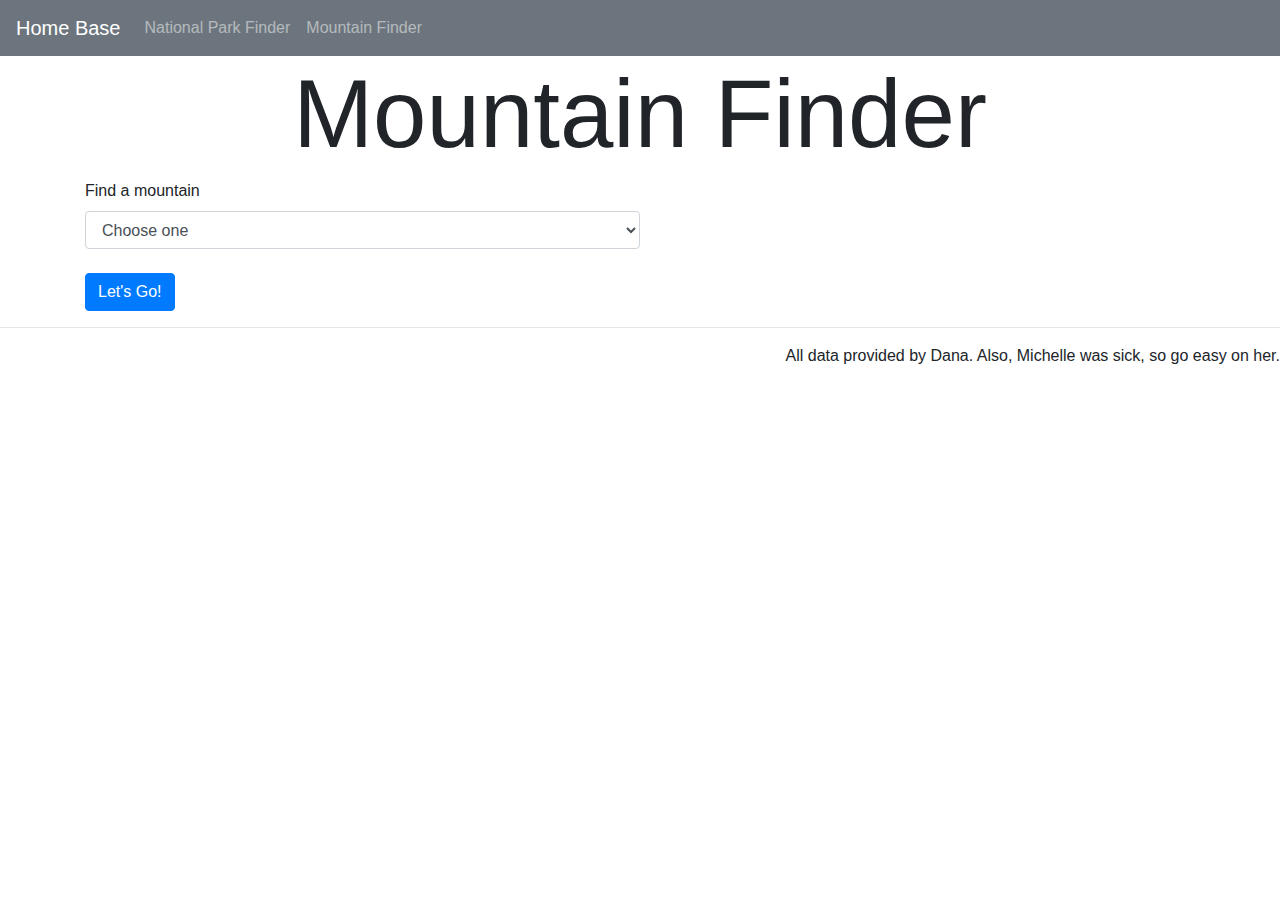
==== mountains.html @ 4ef88817 "added mountains and mountain images" ====
<!doctype html>
<html lang="en">

<head>
    <!-- Required meta tags -->
    <meta charset="utf-8">
    <meta name="viewport" content="width=device-width, initial-scale=1, shrink-to-fit=no">

    <!-- Bootstrap CSS -->
    <link rel="stylesheet" href="https://stackpath.bootstrapcdn.com/bootstrap/4.3.1/css/bootstrap.min.css"
        integrity="sha384-ggOyR0iXCbMQv3Xipma34MD+dH/1fQ784/j6cY/iJTQUOhcWr7x9JvoRxT2MZw1T" crossorigin="anonymous">

    <!--My CSS-->
    <link rel="stylesheet" href="css/site.css">

    <title>Enjoy the Outdoors</title>
</head>

<body>
    <!--nav bar-->
    <nav class="navbar navbar-expand-lg navbar-dark bg-secondary">
        <a class="navbar-brand" href="index.html">Home Base</a>
        <button class="navbar-toggler" type="button" data-toggle="collapse" data-target="#navbarTogglerDemo02"
            aria-controls="navbarTogglerDemo02" aria-expanded="false" aria-label="Toggle navigation">
            <span class="navbar-toggler-icon"></span>
        </button>

        <div class="collapse navbar-collapse" id="navbarTogglerDemo02">
            <ul class="navbar-nav mr-auto mt-2 mt-lg-0">
                <li class="nav-item">
                    <a class="nav-link" href="nationalparkfinder.html">National Park Finder</a>
                </li>
                <li class="nav-item">
                    <a class="nav-link" href="#">Mountain Finder</a>
                </li>
            </ul>
        </div>
    </nav>

    <header>
        <h1 class="display-1 text-center">Mountain Finder</h1>
    </header>

    <main>
        <main>
            <div class="container">
                <div class="sortByCategory">
                    <label for="mountainSelect">Find a mountain</label>
                    <select class="form-control col-md-6" id="mountainSelect">
                        <option value="choose">Choose one</option>
                    </select>
                    <br />
                    <button type="submit" class="btn btn-primary" id="mountainBtn">Let's Go!</button>
                </div>
                <table id="mountainTable" class="table table-bordered table-striped">
                    <tbody id="tableBody">
                    </tbody>
                </table>
            </div>
        </main>

        <!--footer-->
        <hr>
        <footer class="text-right">
            <p>All data provided by Dana. Also, Michelle was sick, so go easy on her.</p>
        </footer>

        <!-- Optional JavaScript -->
        <!-- jQuery first, then Popper.js, then Bootstrap JS -->
        <script src="https://ajax.googleapis.com/ajax/libs/jquery/3.2.1/jquery.min.js"></script>
        <script src="https://cdnjs.cloudflare.com/ajax/libs/popper.js/1.14.7/umd/popper.min.js"
            integrity="sha384-UO2eT0CpHqdSJQ6hJty5KVphtPhzWj9WO1clHTMGa3JDZwrnQq4sF86dIHNDz0W1"
            crossorigin="anonymous"></script>
        <script src="https://stackpath.bootstrapcdn.com/bootstrap/4.3.1/js/bootstrap.min.js"
            integrity="sha384-JjSmVgyd0p3pXB1rRibZUAYoIIy6OrQ6VrjIEaFf/nJGzIxFDsf4x0xIM+B07jRM"
            crossorigin="anonymous"></script>

        <!--my javascript-->
        <script src="scripts/mountains.js"></script>

</body>

</html>
---- css/site.css ----
.orPara {
    margin-top: 25px;
    font-weight: bold;
}
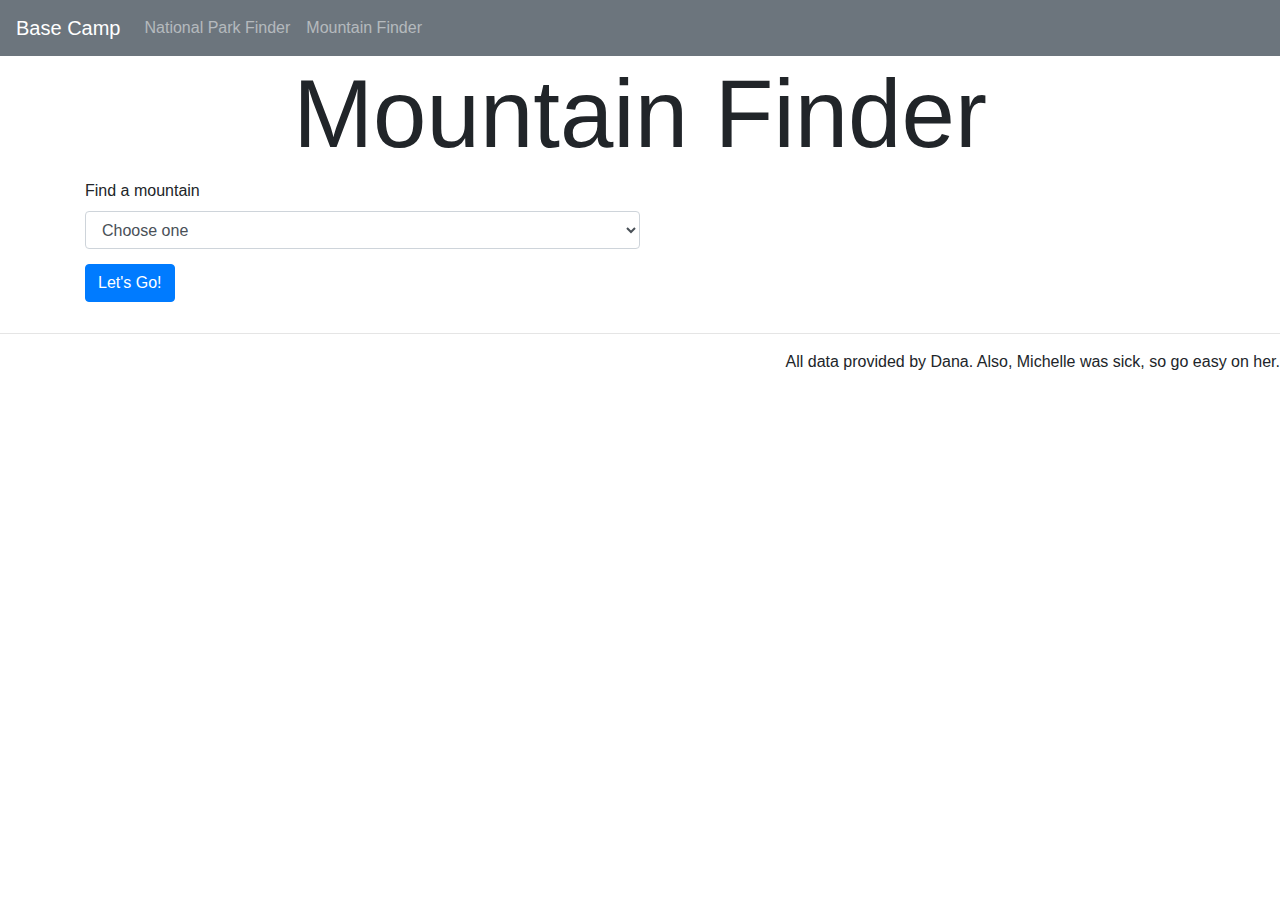
==== commit 2a69f946: "finishing details" ====
--- a/mountains.html
+++ b/mountains.html
@@ -10,7 +10,6 @@
     <link rel="stylesheet" href="https://stackpath.bootstrapcdn.com/bootstrap/4.3.1/css/bootstrap.min.css"
         integrity="sha384-ggOyR0iXCbMQv3Xipma34MD+dH/1fQ784/j6cY/iJTQUOhcWr7x9JvoRxT2MZw1T" crossorigin="anonymous">
 
-    <!--My CSS-->
     <link rel="stylesheet" href="css/site.css">
 
     <title>Enjoy the Outdoors</title>
@@ -19,12 +18,11 @@
 <body>
     <!--nav bar-->
     <nav class="navbar navbar-expand-lg navbar-dark bg-secondary">
-        <a class="navbar-brand" href="index.html">Home Base</a>
+        <a class="navbar-brand" href="index.html">Base Camp</a>
         <button class="navbar-toggler" type="button" data-toggle="collapse" data-target="#navbarTogglerDemo02"
             aria-controls="navbarTogglerDemo02" aria-expanded="false" aria-label="Toggle navigation">
             <span class="navbar-toggler-icon"></span>
         </button>
-
         <div class="collapse navbar-collapse" id="navbarTogglerDemo02">
             <ul class="navbar-nav mr-auto mt-2 mt-lg-0">
                 <li class="nav-item">
@@ -37,10 +35,12 @@
         </div>
     </nav>
 
+    <!--header-->
     <header>
         <h1 class="display-1 text-center">Mountain Finder</h1>
     </header>
 
+    <!--dropdowns/search buttons/table-->
     <main>
         <main>
             <div class="container">
@@ -49,7 +49,6 @@
                     <select class="form-control col-md-6" id="mountainSelect">
                         <option value="choose">Choose one</option>
                     </select>
-                    <br />
                     <button type="submit" class="btn btn-primary" id="mountainBtn">Let's Go!</button>
                 </div>
                 <table id="mountainTable" class="table table-bordered table-striped">
--- a/css/site.css
+++ b/css/site.css
@@ -1,4 +1,4 @@
-.orPara {
-    margin-top: 25px;
-    font-weight: bold;
+button {
+    margin-top: 15px;
+    margin-bottom: 15px;
 }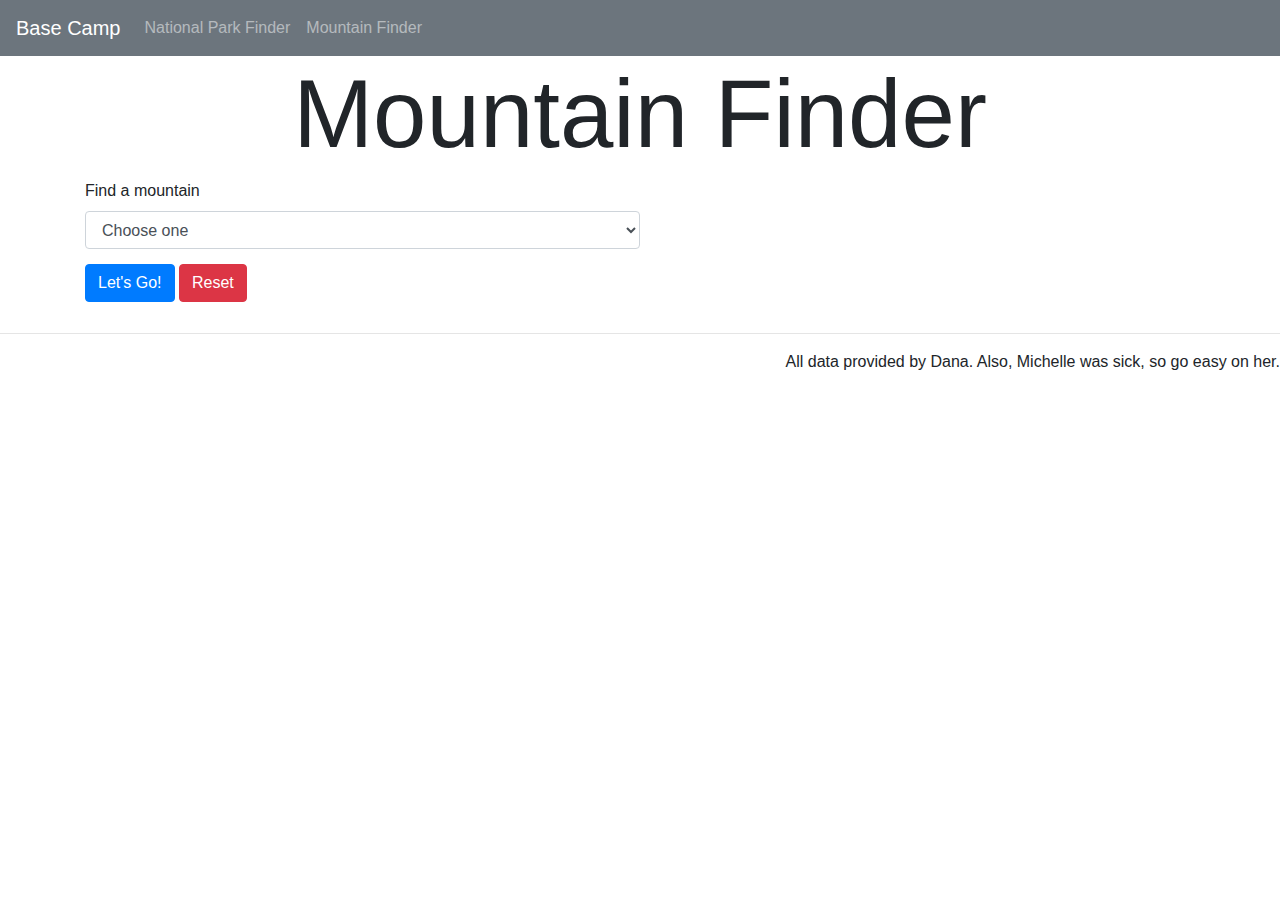
==== commit 551a3318: "making little changes" ====
--- a/mountains.html
+++ b/mountains.html
@@ -10,7 +10,10 @@
     <link rel="stylesheet" href="https://stackpath.bootstrapcdn.com/bootstrap/4.3.1/css/bootstrap.min.css"
         integrity="sha384-ggOyR0iXCbMQv3Xipma34MD+dH/1fQ784/j6cY/iJTQUOhcWr7x9JvoRxT2MZw1T" crossorigin="anonymous">
 
+    <!--My CSS and favicon-->
     <link rel="stylesheet" href="css/site.css">
+    <link rel="stylesheet" href="css/mountains.css">
+    <link rel="icon" href="images/mountain-favicon.png">
 
     <title>Enjoy the Outdoors</title>
 </head>
@@ -42,40 +45,40 @@
 
     <!--dropdowns/search buttons/table-->
     <main>
-        <main>
-            <div class="container">
-                <div class="sortByCategory">
-                    <label for="mountainSelect">Find a mountain</label>
-                    <select class="form-control col-md-6" id="mountainSelect">
-                        <option value="choose">Choose one</option>
-                    </select>
-                    <button type="submit" class="btn btn-primary" id="mountainBtn">Let's Go!</button>
-                </div>
-                <table id="mountainTable" class="table table-bordered table-striped">
-                    <tbody id="tableBody">
-                    </tbody>
-                </table>
+        <div class="container">
+            <div class="sortByCategory">
+                <label for="mountainSelect">Find a mountain</label>
+                <select class="form-control col-md-6" id="mountainSelect">
+                    <option value="choose">Choose one</option>
+                </select>
+                <button type="submit" class="btn btn-primary" id="mountainBtn">Let's Go!</button>
+                <button type="button" class="btn btn-danger" id="mountainReset">Reset</button>
             </div>
-        </main>
+            <table id="mountainTable" class="table table-bordered table-striped">
+                <tbody id="tableBody">
+                </tbody>
+            </table>
+        </div>
+    </main>
 
-        <!--footer-->
-        <hr>
-        <footer class="text-right">
-            <p>All data provided by Dana. Also, Michelle was sick, so go easy on her.</p>
-        </footer>
+    <!--footer-->
+    <hr>
+    <footer class="text-right">
+        <p>All data provided by Dana. Also, Michelle was sick, so go easy on her.</p>
+    </footer>
 
-        <!-- Optional JavaScript -->
-        <!-- jQuery first, then Popper.js, then Bootstrap JS -->
-        <script src="https://ajax.googleapis.com/ajax/libs/jquery/3.2.1/jquery.min.js"></script>
-        <script src="https://cdnjs.cloudflare.com/ajax/libs/popper.js/1.14.7/umd/popper.min.js"
-            integrity="sha384-UO2eT0CpHqdSJQ6hJty5KVphtPhzWj9WO1clHTMGa3JDZwrnQq4sF86dIHNDz0W1"
-            crossorigin="anonymous"></script>
-        <script src="https://stackpath.bootstrapcdn.com/bootstrap/4.3.1/js/bootstrap.min.js"
-            integrity="sha384-JjSmVgyd0p3pXB1rRibZUAYoIIy6OrQ6VrjIEaFf/nJGzIxFDsf4x0xIM+B07jRM"
-            crossorigin="anonymous"></script>
+    <!-- Optional JavaScript -->
+    <!-- jQuery first, then Popper.js, then Bootstrap JS -->
+    <script src="https://ajax.googleapis.com/ajax/libs/jquery/3.2.1/jquery.min.js"></script>
+    <script src="https://cdnjs.cloudflare.com/ajax/libs/popper.js/1.14.7/umd/popper.min.js"
+        integrity="sha384-UO2eT0CpHqdSJQ6hJty5KVphtPhzWj9WO1clHTMGa3JDZwrnQq4sF86dIHNDz0W1"
+        crossorigin="anonymous"></script>
+    <script src="https://stackpath.bootstrapcdn.com/bootstrap/4.3.1/js/bootstrap.min.js"
+        integrity="sha384-JjSmVgyd0p3pXB1rRibZUAYoIIy6OrQ6VrjIEaFf/nJGzIxFDsf4x0xIM+B07jRM"
+        crossorigin="anonymous"></script>
 
-        <!--my javascript-->
-        <script src="scripts/mountains.js"></script>
+    <!--my javascript-->
+    <script src="scripts/mountains.js"></script>
 
 </body>
 
